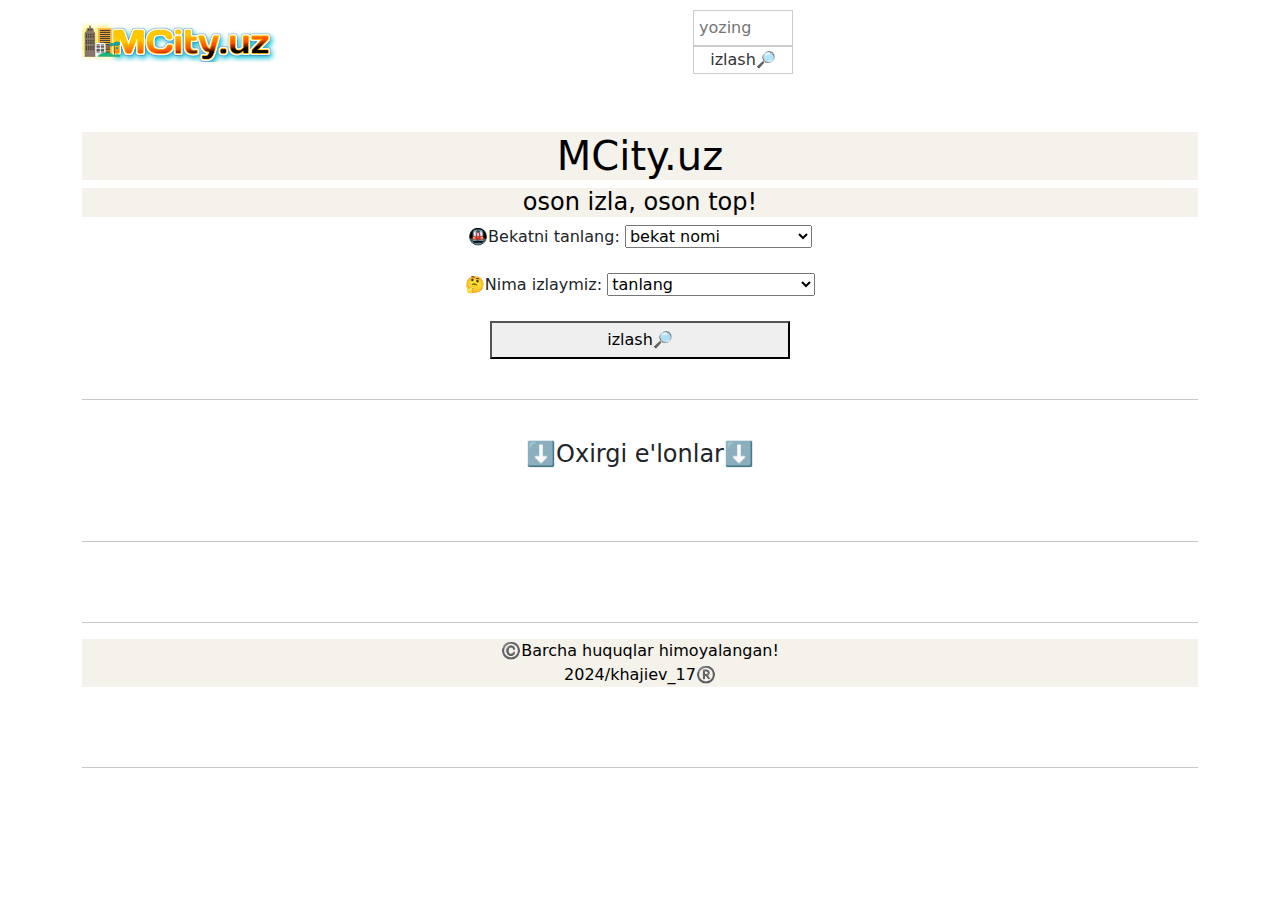
==== index.html @ bec14b88 "Add files via upload" ====
<!DOCTYPE html>
<html lang="en">
<head>
    <meta charset="UTF-8">
    <meta name="viewport" content="width=device-width, initial-scale=1.0">
    <title>MCity.uz oson izla, oson top</title>
		<link rel="stylesheet" href="https://cdn.jsdelivr.net/npm/bootstrap@5.3.2/dist/css/bootstrap.min.css">
    <script src="https://cdn.jsdelivr.net/npm/@popperjs/core@2.11.8/dist/umd/popper.min.js" integrity="sha384-I7E8VVD/ismYTF4hNIPjVp/Zjvgyol6VFvRkX/vR+Vc4jQkC+hVqc2pM8ODewa9r" crossorigin="anonymous"></script>
<script src="https://cdn.jsdelivr.net/npm/bootstrap@5.3.2/dist/js/bootstrap.min.js" integrity="sha384-BBtl+eGJRgqQAUMxJ7pMwbEyER4l1g+O15P+16Ep7Q9Q+zqX6gSbd85u4mG4QzX+" crossorigin="anonymous"></script>
<link rel="stylesheet" href="navbar.css">
<link rel="stylesheet" href="navbar.js">
<script src="navbar.js"></script>
</head>
<body>
  <header>
    <nav class="navbar">
      <div class="container">
        <a class="navbar-brand" href="index.html">
          <img src="logo.png" alt="logo" width="196">
        </a>
        <form class="navbar-search">
          <input type="text" placeholder="yozing">
          <div class="right" class="spacer" class="button"></div>
          <button type="submit">izlash🔎</button>
        </form>
        <ul class="navbar-nav">
        </ul>
      </div>
    </nav>
  </header>
	<div class="container text-center my-5">
    <h1 style="color: rgb(0, 0, 0); background-color: rgba(236, 228, 217, 0.518);">MCity.uz</h1>
    <h4 style="color: rgb(0, 0, 0); background-color: rgba(236, 228, 217, 0.518);">oson izla, oson top!</h4>
    

    <label for="bekat">🚇Bekatni tanlang:</label>
    
    <select id="bekat" name="bekat">
        <option value="">bekat nomi</option>
        <option value="" href="hammasi.html" >Hammasi</option>
      <option value="Abdulla Qodiriy">Abdulla Qodiriy</option>
      <option value="Alisher Navoiy">Alisher Navoiy</option>
      <option value="Amir Temur xiyoboni">Amir Temur xiyoboni</option>
      <option value="Beruniy">Beruniy</option>
      <option value="Bodomzor">Bodomzor</option>
      <option value="Buyuk ipak yo'li">Buyuk ipak yo'li</option>
      <option value="Chinor">Chinor</option>
      <option value="Chilonzor">Chilonzor</option>
      <option value="Chorsu">Chorsu</option>2
      <option value="Choshtepa">Choshtepa</option>
      <option value="Do'stlik">Do'stlik</option>
      <option value="G'afur G'ulom">G'afur G'ulom</option>
      <option value="Hamid Olimjon">Hamid Olimjon</option>
      <option value="Kosmonavtlar">Kosmonavtlar</option>
      <option value="Mashinasozlik">Mashinasozlik</option>
      <option value="Matonat">Matonat</option>
      <option value="Ming o'rik">Ming o'rik</option>
      <option value="Minor">Minor</option>
      <option value="Milliy bog'">Milliy bog'</option>
      <option value="Mirzo Ulugbek">Mirzo Ulugbek</option>
      <option value="Mustaqillik maydoni">Mustaqillik maydoni</option>
      <option value="Olmos">Olmos</option>
      <option value="Olmozor">Olmozor</option>
      <option value="Oybek">Oybek</option>
      <option value="O'zbekiston">O'zbekiston</option>
      <option value="O'zgarish">O'zgarish</option>
      <option value="Paxtakor">Paxtakor</option>
      <option value="Pushkin">Pushkin</option>
      <option value="Qipchoq">Qipchoq</option>
      <option value="Qiyot">Qiyot</option>
      <option value="Qo'yliq">Qo'yliq</option>
      <option value="Quruvchilar">Quruvchilar</optio8n>
      <option value="Rohat">Rohat</option>
      <option value="Sergeli">Sergeli</option>
      <option value="Shahriston">Shahriston</option>
      <option value="Tinchlik">Tinchlik</option>
      <option value="Turkiston">Turkiston</option>
      <option value="Turon">Turon</option>
      <option value="Tuzel">Tuzel</option>
      <option value="Tolariq">Tolariq</option>
      <option value="Texnopark">Texnopark</option>
      <option value="Toshkent">Toshkent</option>
      <option value="Yunusobod">Yunusobod</option>
      <option value="Yunus Rajabiy">Yunus Rajabiy</option>
      <option value="Yashnobod">Yashnobod</option>
      <option value="Yangiobod">Yangiobod</option>
      <option value="Yangihayot">Yangihayot</option>
      <option value="Xalqlar do'stligi">Xalqlar do'stligi</option>
      <option value="Xonobod">Xonobod</option>
    </select>
    <br>
    <br>
    <label for="tanlov">🤔Nima izlaymiz:</label>
    <select name="tanlov" id="tanlov">
        <option value="">tanlang</option>
        <option value="Hammasi" href="hammasi.html">Hammasi</option>
        <option value="🏪Mexmonxona">🏪Mexmonxona</option>
        <option value="🛌Kvartira">🛌Kvartira</option>
        <option value="🛍Oldi-sotdi">🛍Oldi-sotdi</option>
        <option value="🪚Usta qidiryabman">🪚Usta qidiryabman</option>
        <option value="🕵️‍♂️Ish qidiryabman">🕵️‍♂️Ish qidiryabman</option>
        <option value="🍔Oshxona kafe">🍔Oshxona/kafe</option>
        <option value="✂️Sartaroshxona/Salon">✂️Sartaroshxona/Salon</option>
        <option value="🛠Remont maishiy">🛠Remont maishiy</option>
        <option value="💊Tibbiyot">💊Tibbiyot</option>
    </select>
    <br>
    <br>
    <style> sentr {text-align: center; } spacer {margin-bottom: 15px;} button {display: inline-block; padding: 5px 115px; } </style>
    <div class="sentr" class="spacer" class="button"></div> 
    <button onclick="showResults()">izlash🔎</button>
    <script>
      function showResults() {
          var selectedElement = document.getElementById("bekat").value;
          var selectedCategory = document.getElementById("tanlov").value;
          window.location.href = "results.html?element=" + selectedElement + "&category=" + selectedCategory;
      }
  </script>
    <br>
    <br>
    <hr>
    <br>
    <h4>⬇️Oxirgi e'lonlar⬇️</h4>
    <br>
    <br>
    <hr>
    <br>
    <br>
    <hr>
    <p style= "text-align: center;color: rgb(0, 0, 0); background-color: rgb(236, 228, 217, 0.518);"> ©️Barcha huquqlar himoyalangan!<br> 2024/khajiev_17®️ </p>
    <br style="color: rgb(0, 0, 0); background-color: rgba(236, 228, 217, 0.518);">
    <br>
    <hr>
		</div>
    </body>
    </html>
---- navbar.css ----
.navbar {
    background-color: #ffffffce;
    color: #fff;
    padding: 10px;
  }
  
  .navbar-brand {
    float: left;
    margin-right: 10px;
  }
  
  .navbar-search {
    float: right;
    width: 100px;
  }
  
  .navbar-search input {
    width: 100%;
    padding: 5px;
    border: 1px solid #ccc;
  }
  
  .navbar-search button {
    float: center;
    width: 100%;
    background-color: #fff;
    color: #333;
    border: 1px solid #ccc;
    padding: 1px;
  }
  
  .navbar-nav {
    float: right;
  }
  
  .navbar-nav li {
    display: inline-block;
    margin-right: 10px;
  }
  
  .navbar-nav a {
    color: #fff;
    text-decoration: none;
  }
  
  @media (max-width: 768px) {
    .navbar {
      text-align: center;
    }
  
    .navbar-brand {
      float: none;
      margin: 0 auto;
    }
  
    .navbar-search {
      float: right;
      width: 100%;
      margin-bottom: 10px;
    }
  
    .navbar-nav {
      float: none;
      display: block;
    }
  
    .navbar-nav li {
      display: block;
      margin: 0;
    }
  }
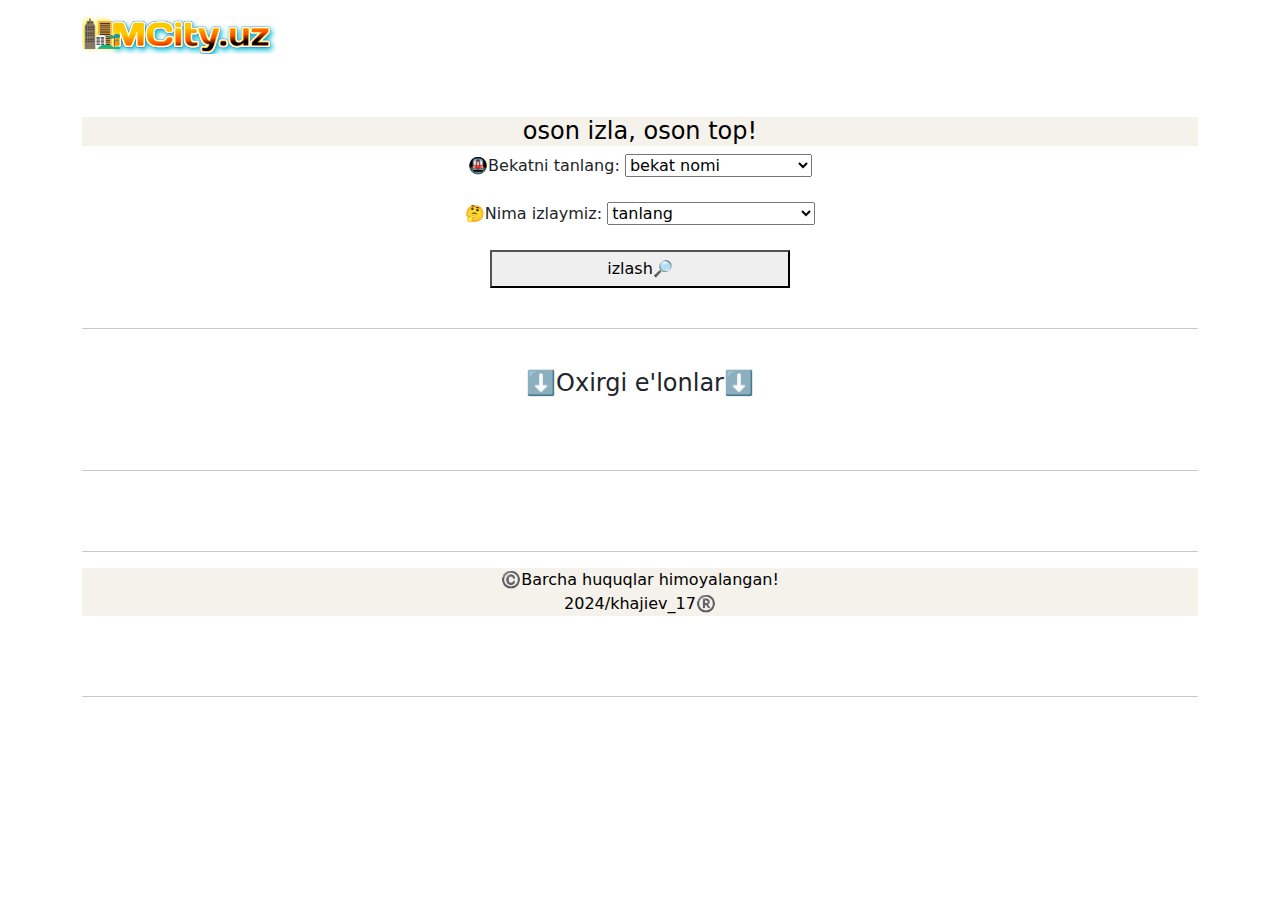
==== commit fa732069: "index.html" ====
--- a/index.html
+++ b/index.html
@@ -18,18 +18,13 @@
         <a class="navbar-brand" href="index.html">
           <img src="logo.png" alt="logo" width="196">
         </a>
-        <form class="navbar-search">
-          <input type="text" placeholder="yozing">
-          <div class="right" class="spacer" class="button"></div>
-          <button type="submit">izlash🔎</button>
-        </form>
         <ul class="navbar-nav">
         </ul>
       </div>
     </nav>
   </header>
 	<div class="container text-center my-5">
-    <h1 style="color: rgb(0, 0, 0); background-color: rgba(236, 228, 217, 0.518);">MCity.uz</h1>
+   <!-- <h1 style="color: rgb(0, 0, 0); background-color: rgba(236, 228, 217, 0.518);">MCity.uz</h1> -->
     <h4 style="color: rgb(0, 0, 0); background-color: rgba(236, 228, 217, 0.518);">oson izla, oson top!</h4>
     
 
@@ -133,4 +128,4 @@
     <hr>
 		</div>
     </body>
-    </html>+    </html>
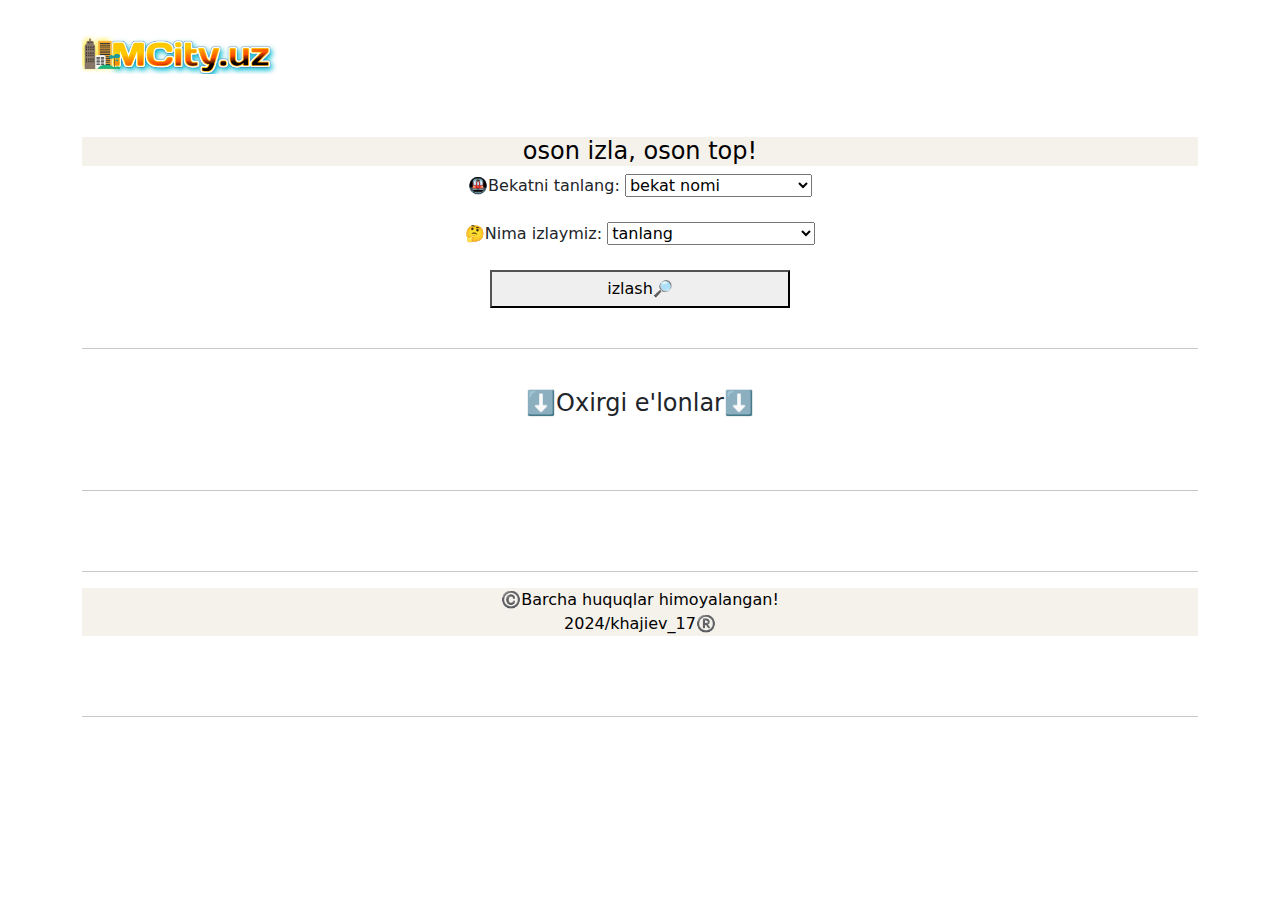
==== commit b79893dd: "index.html" ====
--- a/index.html
+++ b/index.html
@@ -1,5 +1,5 @@
 <!DOCTYPE html>
-<html lang="en">
+<html lang="uz">
 <head>
     <meta charset="UTF-8">
     <meta name="viewport" content="width=device-width, initial-scale=1.0">
@@ -12,6 +12,9 @@
 <script src="navbar.js"></script>
 </head>
 <body>
+	<style>
+		body {margin-top: 20px;}
+		</style>
   <header>
     <nav class="navbar">
       <div class="container">
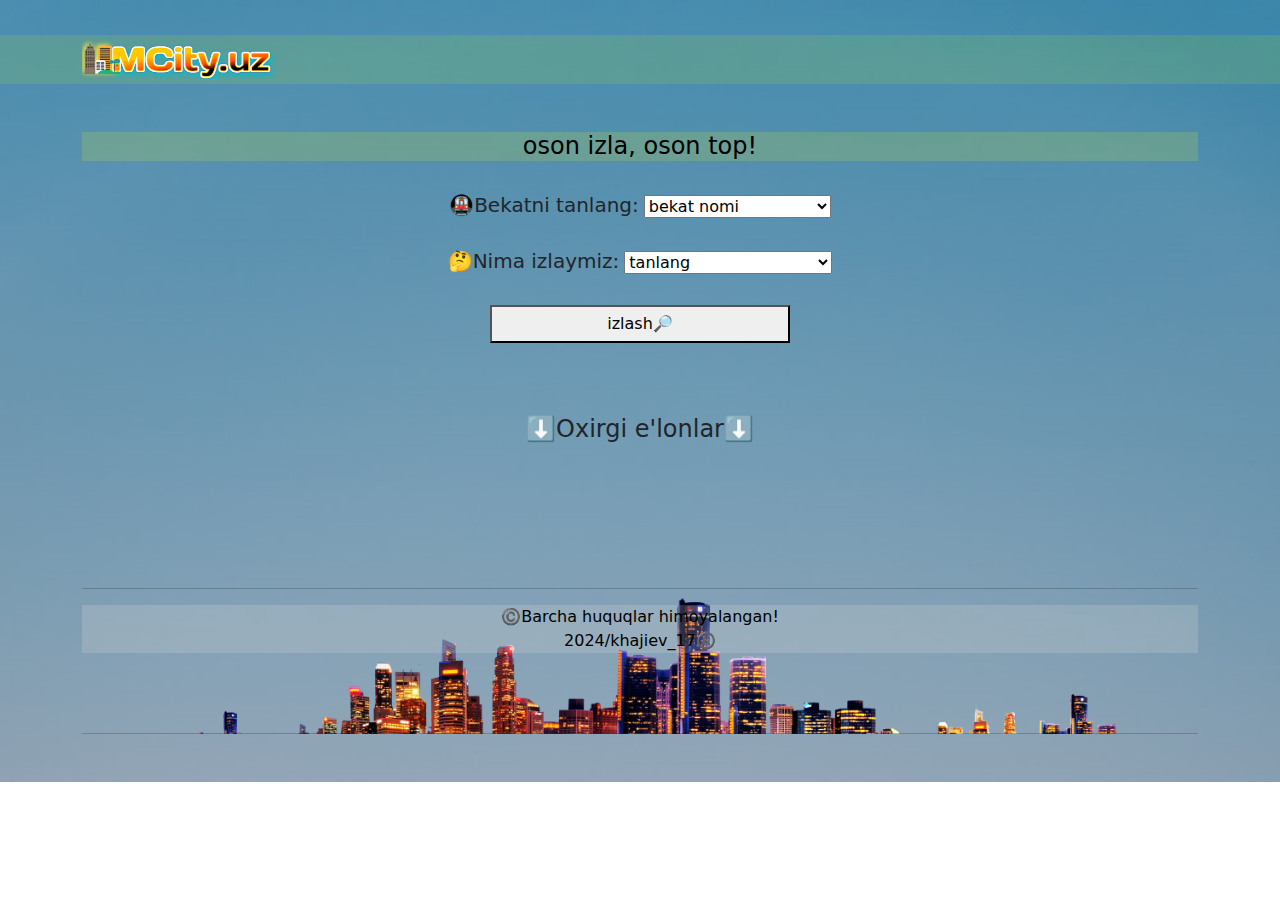
==== commit 3ca3c34d: "Add files via upload" ====
--- a/index.html
+++ b/index.html
@@ -8,12 +8,14 @@
     <script src="https://cdn.jsdelivr.net/npm/@popperjs/core@2.11.8/dist/umd/popper.min.js" integrity="sha384-I7E8VVD/ismYTF4hNIPjVp/Zjvgyol6VFvRkX/vR+Vc4jQkC+hVqc2pM8ODewa9r" crossorigin="anonymous"></script>
 <script src="https://cdn.jsdelivr.net/npm/bootstrap@5.3.2/dist/js/bootstrap.min.js" integrity="sha384-BBtl+eGJRgqQAUMxJ7pMwbEyER4l1g+O15P+16Ep7Q9Q+zqX6gSbd85u4mG4QzX+" crossorigin="anonymous"></script>
 <link rel="stylesheet" href="navbar.css">
-<link rel="stylesheet" href="navbar.js">
 <script src="navbar.js"></script>
+<link rel="stylesheet" href="background.css">
 </head>
 <body>
+  <div class="box">
+    <div class="boh">
 	<style>
-		body {margin-top: 20px;}
+		header {margin-top: 35px;}
 		</style>
   <header>
     <nav class="navbar">
@@ -28,10 +30,10 @@
   </header>
 	<div class="container text-center my-5">
    <!-- <h1 style="color: rgb(0, 0, 0); background-color: rgba(236, 228, 217, 0.518);">MCity.uz</h1> -->
-    <h4 style="color: rgb(0, 0, 0); background-color: rgba(236, 228, 217, 0.518);">oson izla, oson top!</h4>
-    
+    <h4 style="color: rgb(0, 0, 0); background-color: rgba(235, 250, 22, 0.158);">oson izla, oson top!</h4>
+    <br>
 
-    <label for="bekat">🚇Bekatni tanlang:</label>
+    <label for="bekat"><h5>🚇Bekatni tanlang:</h5></label>
     
     <select id="bekat" name="bekat">
         <option value="">bekat nomi</option>
@@ -88,7 +90,7 @@
     </select>
     <br>
     <br>
-    <label for="tanlov">🤔Nima izlaymiz:</label>
+    <label for="tanlov"><h5>🤔Nima izlaymiz:</h5></label>
     <select name="tanlov" id="tanlov">
         <option value="">tanlang</option>
         <option value="Hammasi" href="hammasi.html">Hammasi</option>
@@ -105,7 +107,7 @@
     <br>
     <br>
     <style> sentr {text-align: center; } spacer {margin-bottom: 15px;} button {display: inline-block; padding: 5px 115px; } </style>
-    <div class="sentr" class="spacer" class="button"></div> 
+    <div class="sentr spacer button"></div> 
     <button onclick="showResults()">izlash🔎</button>
     <script>
       function showResults() {
@@ -116,19 +118,22 @@
   </script>
     <br>
     <br>
-    <hr>
+    <br>
     <br>
     <h4>⬇️Oxirgi e'lonlar⬇️</h4>
     <br>
     <br>
-    <hr>
+    <br>
     <br>
     <br>
     <hr>
-    <p style= "text-align: center;color: rgb(0, 0, 0); background-color: rgb(236, 228, 217, 0.518);"> ©️Barcha huquqlar himoyalangan!<br> 2024/khajiev_17®️ </p>
-    <br style="color: rgb(0, 0, 0); background-color: rgba(236, 228, 217, 0.518);">
+    <p style= "text-align: center;color: rgb(0, 0, 0); background-color: rgba(236, 228, 217, 0.192);"> ©️Barcha huquqlar himoyalangan!<br> 2024/khajiev_17®️ </p>
+    <br style="color: rgb(0, 0, 0); background-color: rgba(228, 228, 217, 0.192);">
     <br>
     <hr>
 		</div>
+  </div>
+  </div>
+  </div>
     </body>
     </html>
--- a/navbar.css
+++ b/navbar.css
@@ -1,9 +1,11 @@
 .navbar {
-    background-color: #ffffffce;
+    background-color: #a9ee2828;
     color: #fff;
-    padding: 10px;
+    padding: 0px;
+    margin-top: 25px;
+    margin-bottom: 1px;
   }
-  
+
   .navbar-brand {
     float: left;
     margin-right: 10px;
@@ -16,7 +18,7 @@
   
   .navbar-search input {
     width: 100%;
-    padding: 5px;
+    padding: 1px;
     border: 1px solid #ccc;
   }
   
@@ -56,7 +58,7 @@
     .navbar-search {
       float: right;
       width: 100%;
-      margin-bottom: 10px;
+      margin-bottom: 1px;
     }
   
     .navbar-nav {
--- a/background.css
+++ b/background.css
@@ -0,0 +1,14 @@
+.box {
+    background-image: url("bac.jpeg");
+    background-repeat: no-repeat;
+    background-size: cover;
+    overflow: hidden;
+}
+  
+.boh {
+    background-image: url(pas.png);
+    background-repeat: no-repeat;
+    background-size: contain;
+    background-position: center bottom;
+    background-attachment: fixed;
+}